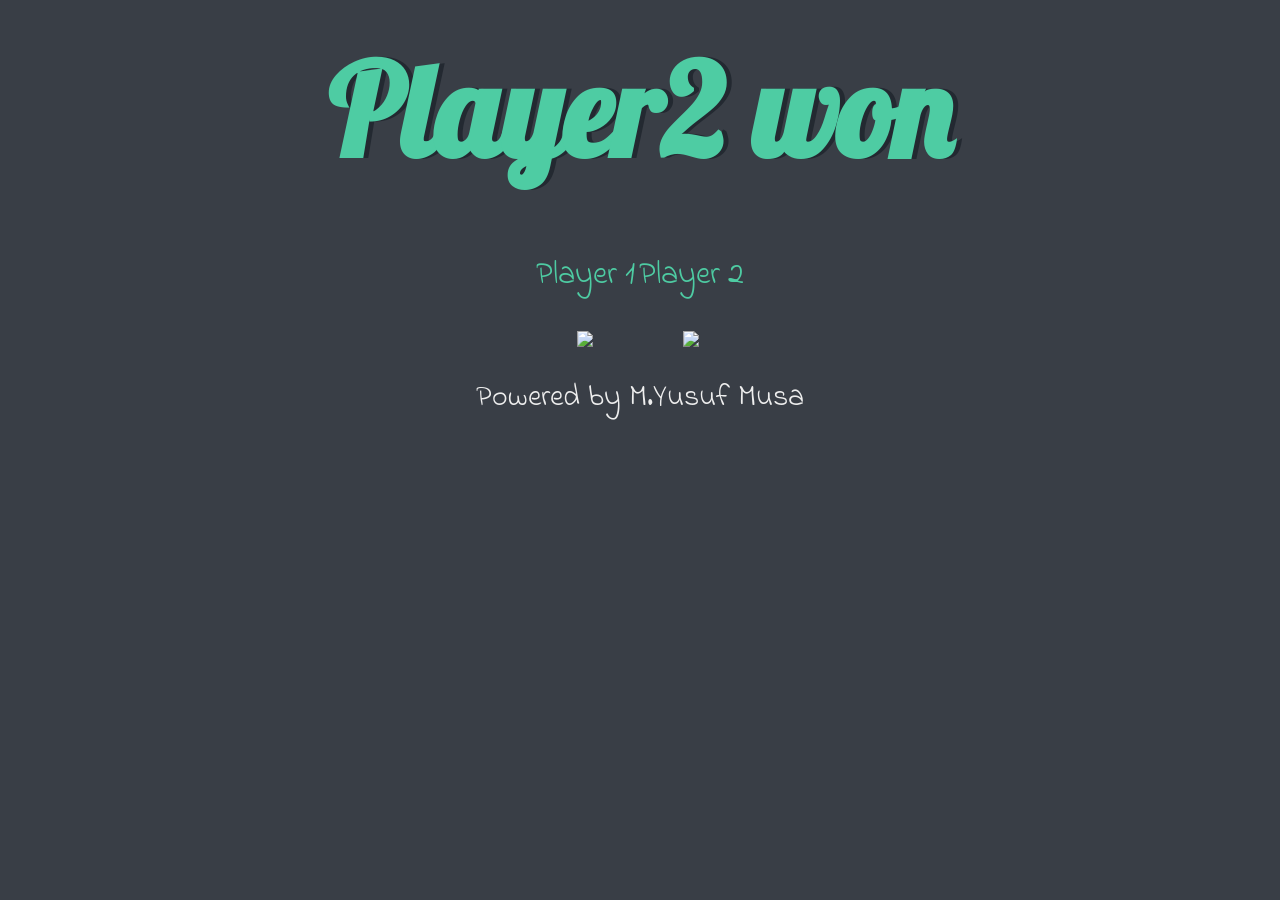
==== dicee.html @ 04a98af1 "Add files via upload" ====
<!DOCTYPE html>
<html lang="en" dir="ltr">
  <head>
    <meta charset="utf-8">
    <title>Dicee</title>
    <link rel="stylesheet" href="styles.css">
    <link href="https://fonts.googleapis.com/css?family=Indie+Flower|Lobster" rel="stylesheet">

  </head>
  <body>

    <div class="container">
      <h1>Refresh Me</h1>

      <div class="dice">
        <p>Player 1</p>
        <img class="img1" src="/images/dice6.png">
      </div>

      <div class="dice">
        <p>Player 2</p>
        <img class="img2" src="/images/dice6.png">
      </div>

    </div>
    <script src="index.js"></script>

 
  </body>

  <footer>
   Powered by M.Yusuf Musa
  </footer>
</html>
---- styles.css ----
.container {
  width: 70%;
  margin: auto;
  text-align: center;
}

.dice {
  text-align: center;
  display: inline-block;

}

body {
  background-color: #393E46;
}

h1 {
  margin: 30px;
  font-family: 'Lobster', cursive;
  text-shadow: 5px 0 #232931;
  font-size: 8rem;
  color: #4ECCA3;
}

p {
  font-size: 2rem;
  color: #4ECCA3;
  font-family: 'Indie Flower', cursive;
}

img {
  width: 80%;
}

footer {
  margin-top: 2%;
  font-size: 30px;
  color: #EEEEEE;
  text-align: center;
  font-family: 'Indie Flower', cursive;

}
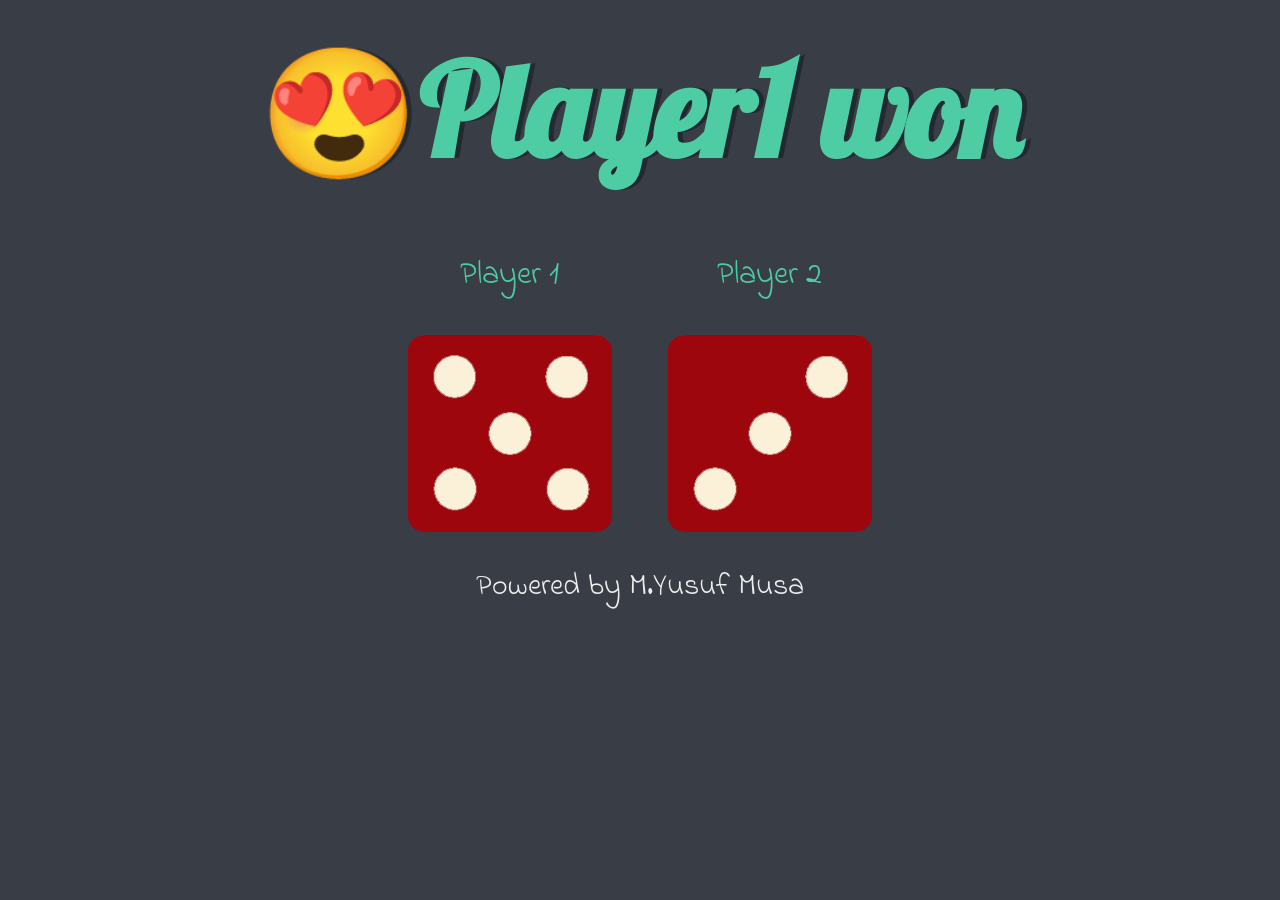
==== commit fe898304: "adding html tags" ====
--- a/dicee.html
+++ b/dicee.html
@@ -10,6 +10,7 @@
   <body>
 
     <div class="container">
+      
       <h1>Refresh Me</h1>
 
       <div class="dice">
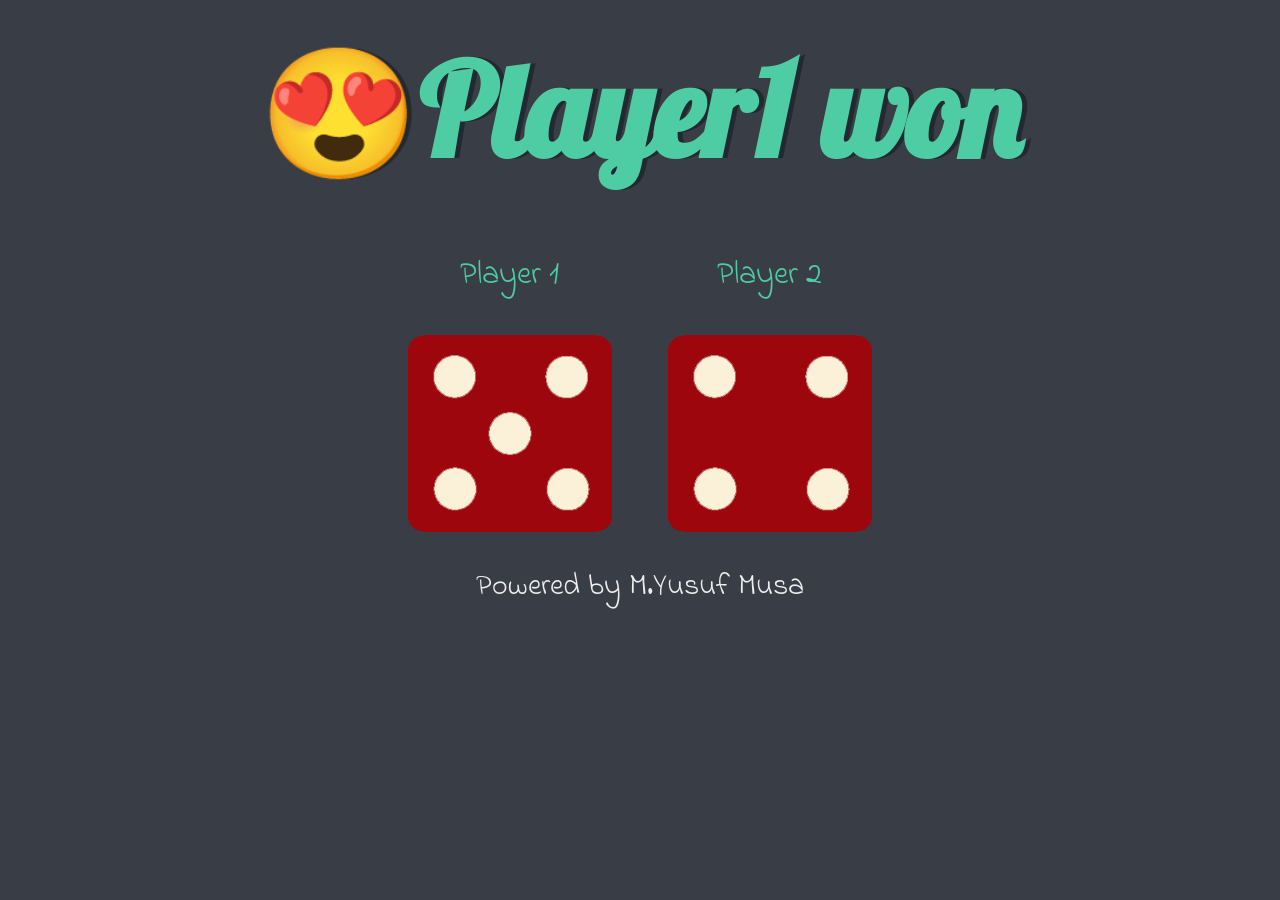
==== commit 44ff56d8: "adding the dice icon to the title" ====
--- a/dicee.html
+++ b/dicee.html
@@ -2,7 +2,7 @@
 <html lang="en" dir="ltr">
   <head>
     <meta charset="utf-8">
-    <title>Dicee</title>
+    <title>🎲Dicee</title>
     <link rel="stylesheet" href="styles.css">
     <link href="https://fonts.googleapis.com/css?family=Indie+Flower|Lobster" rel="stylesheet">
 
@@ -10,7 +10,7 @@
   <body>
 
     <div class="container">
-      
+
       <h1>Refresh Me</h1>
 
       <div class="dice">
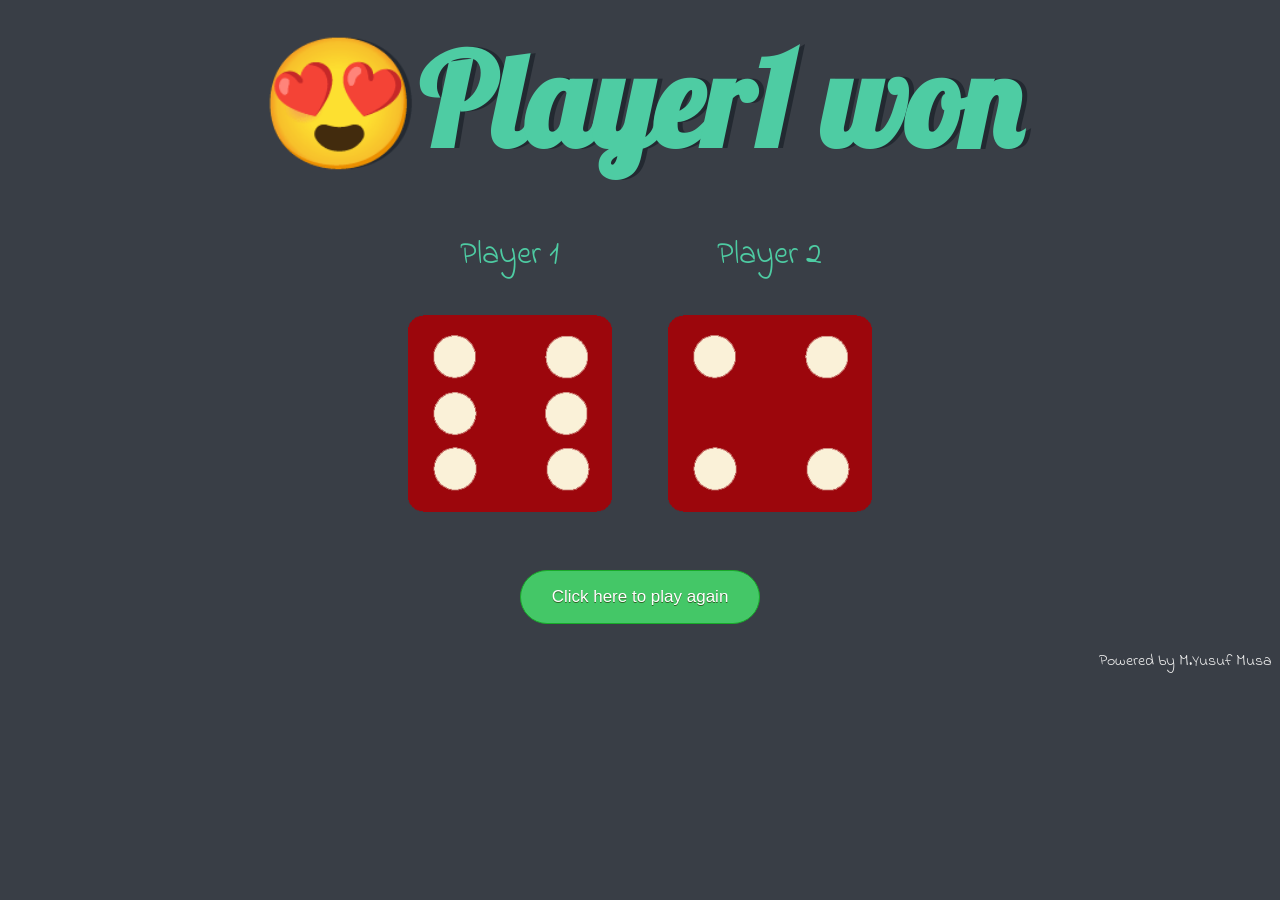
==== commit d7c4d569: "adding media query" ====
--- a/dicee.html
+++ b/dicee.html
@@ -22,6 +22,9 @@
         <p>Player 2</p>
         <img class="img2" src="/images/dice6.png">
       </div>
+      <div>
+        <button class="myButton">Click here to play again</button>
+      </div>
 
     </div>
     <script src="index.js"></script>
--- a/styles.css
+++ b/styles.css
@@ -2,6 +2,7 @@
   width: 70%;
   margin: auto;
   text-align: center;
+  
 }
 
 .dice {
@@ -15,7 +16,7 @@
 }
 
 h1 {
-  margin: 30px;
+  margin: 20px;
   font-family: 'Lobster', cursive;
   text-shadow: 5px 0 #232931;
   font-size: 8rem;
@@ -34,9 +35,39 @@
 
 footer {
   margin-top: 2%;
-  font-size: 30px;
+  font-size: 16px;
   color: #EEEEEE;
-  text-align: center;
+  text-align: end;
   font-family: 'Indie Flower', cursive;
+}
 
+.myButton {
+  margin-top: 50px;
+	background-color:#44c767;
+	border-radius:28px;
+	border:1px solid #18ab29;
+	display:inline-block;
+	cursor:pointer;
+	color:#ffffff;
+	font-family:Arial;
+	font-size:17px;
+	padding: 16px 31px;
+	text-decoration:none;
+	text-shadow:0px 1px 0px #2f6627;
 }
+.myButton:hover {
+	background-color:#5cbf2a;
+}
+.myButton:active {
+	position:relative;
+	top:1px;
+}
+
+@media(max-width: 600px) {
+  body {
+    margin-top: 200px;
+  }
+  .myButton {
+    margin-top: 50px;
+  }
+}
